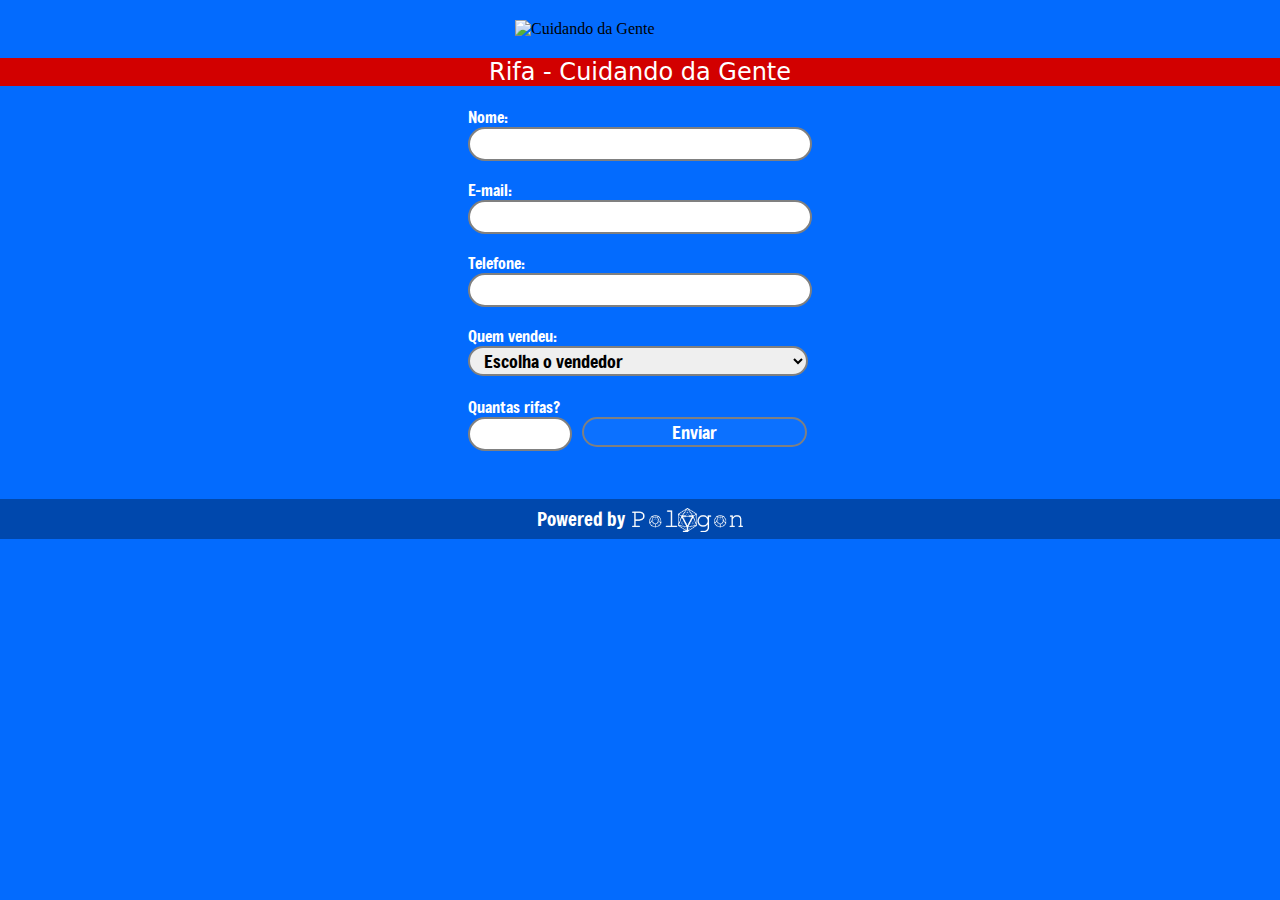
==== frontend/index.html @ e73a437f "Added Polygon logo" ====
<!DOCTYPE html>
<html lang="en">
<head>
    <meta charset="UTF-8">
    <meta name="viewport" content="width=device-width, initial-scale=1.0">
    <title>Cuidando da Gente - Rifa</title>
    <link rel="icon" type="image/x-icon" href="https://raw.githubusercontent.com/luca-ferro/cdgwebsite/main/assets/logo.svg">
    <link rel="stylesheet" href="style.css">
    <link rel="preconnect" href="https://fonts.googleapis.com">
    <link rel="preconnect" href="https://fonts.gstatic.com" crossorigin>
    <link href="https://fonts.googleapis.com/css2?family=Chewy&family=Freeman&display=swap" rel="stylesheet">
    <script type="module" src="counter.js"></script>
    <!-- <script src="json.js"></script> -->
</head>
<body>
    <div class="loader loader--hidden"></div>
    <div class="password flex-column password--hidden">
        <div>
            <h3>Digite a senha para:</h3><br>
            <h3 id="user"></h3>
        </div>
        <input type="password" pattern="[0-9]*" inputmode="numeric" id="password" name="password" required><br><br>
        <button id="password-submit" type="button">Enviar</button>
    </div>
    <div class="flex-column">
        <img src="https://raw.githubusercontent.com/luca-ferro/cdgwebsite/main/assets/logo.svg" alt="Cuidando da Gente" >
        <h2>Rifa - Cuidando da Gente</h2>
        <form id="contact-form">
            <label for="name">Nome:</label><br>
            <input type="text" id="name" name="name" required><br>
            
            <label for="email">E-mail:</label><br>
            <input type="email" id="email" name="email" required><br>
            
            <label for="phone">Telefone:</label><br>
            <input type="text" id="phone" name="phone" onkeypress="mask(this, mphone);" onblur="mask(this, mphone);" required><br>
            
            <label for="sellers">Quem vendeu:</label><br>
            <select name="sellers" id="sellers" required>
                <option value="">Escolha o vendedor</option>
            </select>

            <div class="flex-row">
                <div>
                    <label for="phone">Quantas rifas?</label><br>
                    <input type="number" id="quantity" name="quantity" class="quantity" required><br>
                </div>
                <div>
                    <button type="submit">Enviar</button>
                </div>
            </div>
        </form>
    </div>
    <footer>
        <h3>Powered by</h3>
        <a href="https://polygonsolucoes.com.br/" target="_blank"><img src="assets/g791.png" alt="Polygon Soluções Computacionais" class="footer-img"></a>
    </footer>
</body>
<script>
    function mask(o, f) {
        setTimeout(function() {
            var v = mphone(o.value);
            if (v != o.value) {
            o.value = v;
            }
        }, 1);
    }

    function mphone(v) {
        var r = v.replace(/\D/g, "");
        r = r.replace(/^0/, "");
        if (r.length > 10) {
            r = r.replace(/^(\d\d)(\d{5})(\d{4}).*/, "($1) $2-$3");
        } else if (r.length > 5) {
            r = r.replace(/^(\d\d)(\d{4})(\d{0,4}).*/, "($1) $2-$3");
        } else if (r.length > 2) {
            r = r.replace(/^(\d\d)(\d{0,5})/, "($1) $2");
        } else {
            r = r.replace(/^(\d*)/, "($1");
        }
        return r;
    }
</script>
</html>
---- frontend/style.css ----
body {
    background-color: #036bfe;
    margin: 0;
}

img {
    width: 250px;
    margin-top: 20px;
}

h2 {
    color: white;
    font-family: "Chewy", system-ui;
    font-weight: 400;
    font-style: normal;
    width: 100%;
    display: flex;
    justify-content: center;
    background-color: #D20000;
}

h1 {
    color: white;
    font-family: "Chewy", system-ui;
    font-weight: 400;
    font-style: normal;
    width: 100%;
    display: flex;
    justify-content: center;
    font-size: 80px;
    margin-top: -20px;
    margin-bottom: 0px;
    text-align: center;
}

input, select {
    max-width: 320px;
    width: 700px;
    align-items: center;
    display: flex;
    border-radius: 100px;
    border: 2px solid gray;
    height: 30px;
    font-family: "Freeman", sans-serif;
    font-weight: 400;
    font-style: normal;
    padding: 0 10px;
    font-size: 18px;
}

select {
    max-width: 340px;
    width: 700px;
}

label, h3 {
    color: white;
    font-family: "Freeman", sans-serif;
    font-weight: 400;
    font-style: normal;
}

.flex-column {
    display: flex;
    flex-direction: column;
    align-items: center;
}

.flex-row {
    display: flex;
    align-items: center;
    margin-top: 20px;
}

.quantity {
    max-width: 80px;
    width: 700px;
}

.excel {
    filter: invert(100%);
    height: 100%;
    width: auto;
    margin-right: 10px;
    margin-top: 0;
}

.excel-button {
    background-color: green;
}

footer {
    display: flex;
    align-items: center;
    justify-content: center;
    background-color: #0048ad;
    margin-top: 30px;
    height: 40px;
}

.footer-img {
    filter: invert(100%);
    height: 24px;
    width: auto;
    margin-top: 6px;
    margin-left: 7px;
}

button {
    max-width: 225px;
    width: 700px;
    justify-content: center;
    display: flex;
    border-radius: 100px;
    border: 2px solid gray;
    height: 30px;
    font-family: "Freeman", sans-serif;
    font-weight: 400;
    font-size: 18px;
    background-color: #1375ff99;
    color: white;
    margin-left: 10px;
}

input::-webkit-outer-spin-button,
input::-webkit-inner-spin-button {
  -webkit-appearance: none;
  margin: 0;
}

input[type=number] {
  -moz-appearance: textfield;
}

/* ----- Password ----- */

.password {
    position: fixed;
    top: 0;
    left: 0;
    width: 100vw;
    height: 100dvh;
    display: flex;
    align-items: center;
    justify-content: center;
    background-color: rgba(0, 0, 0, 0.75);
}

.password--hidden {
    opacity: 0;
    visibility: hidden;
}

/* ----- Loader ----- */

.loader {
    position: fixed;
    top: 0;
    left: 0;
    width: 100vw;
    height: 100dvh;
    display: flex;
    align-items: center;
    justify-content: center;
    background-color: rgba(0, 0, 0, 0.75);
}

.loader--hidden {
    opacity: 0;
    visibility: hidden;
}

.loader::after {
    content: "";
    width: 75px;
    height: 75px;
    border: 15px solid #DDDDDD;
    border-top-color: transparent;
    border-radius: 50%;
    animation: loading 0.75s ease infinite;
}

@keyframes loading {
    from { transform: rotate(0turn) }
    to { transform: rotate(1turn); }
}
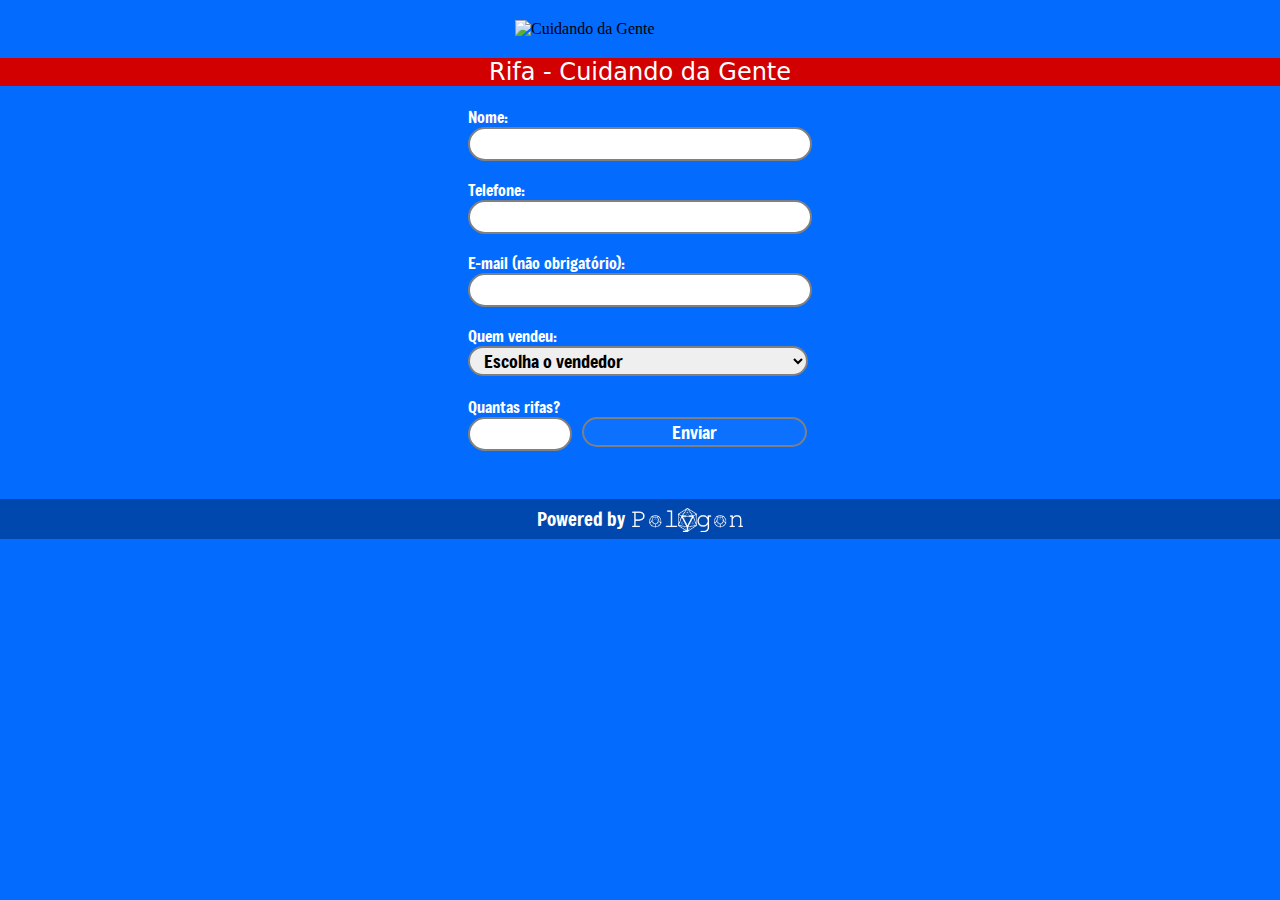
==== commit 97d0bb69: "Additions" ====
--- a/frontend/index.html
+++ b/frontend/index.html
@@ -19,7 +19,7 @@
             <h3>Digite a senha para:</h3><br>
             <h3 id="user"></h3>
         </div>
-        <input type="password" pattern="[0-9]*" inputmode="numeric" id="password" name="password" required><br><br>
+        <input type="password" id="password" name="password" required><br><br>
         <button id="password-submit" type="button">Enviar</button>
     </div>
     <div class="flex-column">
@@ -29,11 +29,11 @@
             <label for="name">Nome:</label><br>
             <input type="text" id="name" name="name" required><br>
             
-            <label for="email">E-mail:</label><br>
-            <input type="email" id="email" name="email" required><br>
-            
             <label for="phone">Telefone:</label><br>
             <input type="text" id="phone" name="phone" onkeypress="mask(this, mphone);" onblur="mask(this, mphone);" required><br>
+
+            <label for="email">E-mail (não obrigatório):</label><br>
+            <input type="email" id="email" name="email"><br>
             
             <label for="sellers">Quem vendeu:</label><br>
             <select name="sellers" id="sellers" required>
--- a/frontend/style.css
+++ b/frontend/style.css
@@ -144,11 +144,19 @@
     align-items: center;
     justify-content: center;
     background-color: rgba(0, 0, 0, 0.75);
+    backdrop-filter: blur(5px);
+    z-index: 1;
 }
 
 .password--hidden {
     opacity: 0;
     visibility: hidden;
+}
+
+#user {
+    margin-left: 0;
+    margin-top: -30px;
+    font-size: 30px;
 }
 
 /* ----- Loader ----- */
@@ -163,6 +171,8 @@
     align-items: center;
     justify-content: center;
     background-color: rgba(0, 0, 0, 0.75);
+    backdrop-filter: blur(5px);
+    z-index: 1;
 }
 
 .loader--hidden {
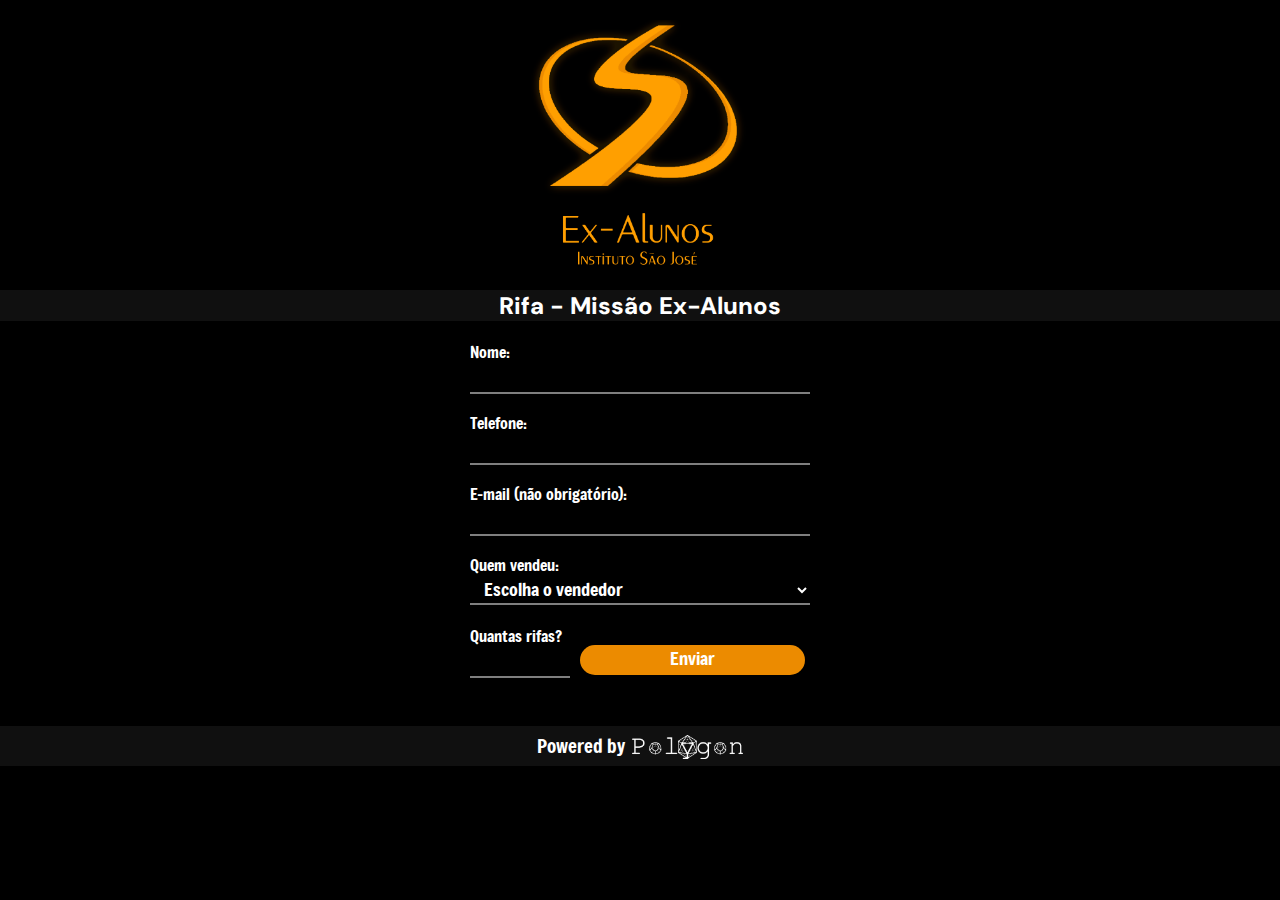
==== commit f03590b0: "Rifa dos exalunos" ====
--- a/frontend/index.html
+++ b/frontend/index.html
@@ -9,12 +9,18 @@
     <link rel="preconnect" href="https://fonts.googleapis.com">
     <link rel="preconnect" href="https://fonts.gstatic.com" crossorigin>
     <link href="https://fonts.googleapis.com/css2?family=Chewy&family=Freeman&display=swap" rel="stylesheet">
+    <link href="https://fonts.googleapis.com/css2?family=DM+Sans:opsz,wght@9..40,800&display=swap" rel="stylesheet">
     <script type="module" src="counter.js"></script>
     <!-- <script src="json.js"></script> -->
 </head>
 <body>
     <div class="loader loader--hidden"></div>
     <div class="password flex-column password--hidden">
+        <div>
+            <h3 style="margin-top: 30px; font-size: 30px;">QR Code:</h3>
+            <h3 style="margin-top: -30px; font-size: 25px;" id="totalprice"></h3>
+            <img src="assets/qrcode.jpeg" alt="QR Code" style="margin-top: -10px">
+        </div>
         <div>
             <h3>Digite a senha para:</h3><br>
             <h3 id="user"></h3>
@@ -23,8 +29,8 @@
         <button id="password-submit" type="button">Enviar</button>
     </div>
     <div class="flex-column">
-        <img src="https://raw.githubusercontent.com/luca-ferro/cdgwebsite/main/assets/logo.svg" alt="Cuidando da Gente" >
-        <h2>Rifa - Cuidando da Gente</h2>
+        <img src="../frontend/assets/logo ex alunos.png" alt="Cuidando da Gente" >
+        <h2>Rifa - Missão Ex-Alunos</h2>
         <form id="contact-form">
             <label for="name">Nome:</label><br>
             <input type="text" id="name" name="name" required><br>
--- a/frontend/style.css
+++ b/frontend/style.css
@@ -1,5 +1,5 @@
 body {
-    background-color: #036bfe;
+    background-color: #000;
     margin: 0;
 }
 
@@ -10,19 +10,19 @@
 
 h2 {
     color: white;
-    font-family: "Chewy", system-ui;
-    font-weight: 400;
+    font-family: "DM Sans", sans-serif;
+    font-weight: 800;
     font-style: normal;
     width: 100%;
     display: flex;
     justify-content: center;
-    background-color: #D20000;
+    background-color: #101010;
 }
 
 h1 {
     color: white;
-    font-family: "Chewy", system-ui;
-    font-weight: 400;
+    font-family: "DM Sans", sans-serif;
+    font-weight: 800;
     font-style: normal;
     width: 100%;
     display: flex;
@@ -38,14 +38,20 @@
     width: 700px;
     align-items: center;
     display: flex;
-    border-radius: 100px;
-    border: 2px solid gray;
+    border: none;
     height: 30px;
     font-family: "Freeman", sans-serif;
     font-weight: 400;
     font-style: normal;
     padding: 0 10px;
     font-size: 18px;
+    background-color: #000;
+    border-bottom: 2px rgba(255, 255, 255, 0.498) solid;
+    color: white;
+}
+
+input:focus{
+    outline: none;
 }
 
 select {
@@ -93,7 +99,7 @@
     display: flex;
     align-items: center;
     justify-content: center;
-    background-color: #0048ad;
+    background-color: #101010;
     margin-top: 30px;
     height: 40px;
 }
@@ -112,12 +118,12 @@
     justify-content: center;
     display: flex;
     border-radius: 100px;
-    border: 2px solid gray;
+    border: none;
     height: 30px;
     font-family: "Freeman", sans-serif;
     font-weight: 400;
     font-size: 18px;
-    background-color: #1375ff99;
+    background-color: #ec8b00;
     color: white;
     margin-left: 10px;
 }
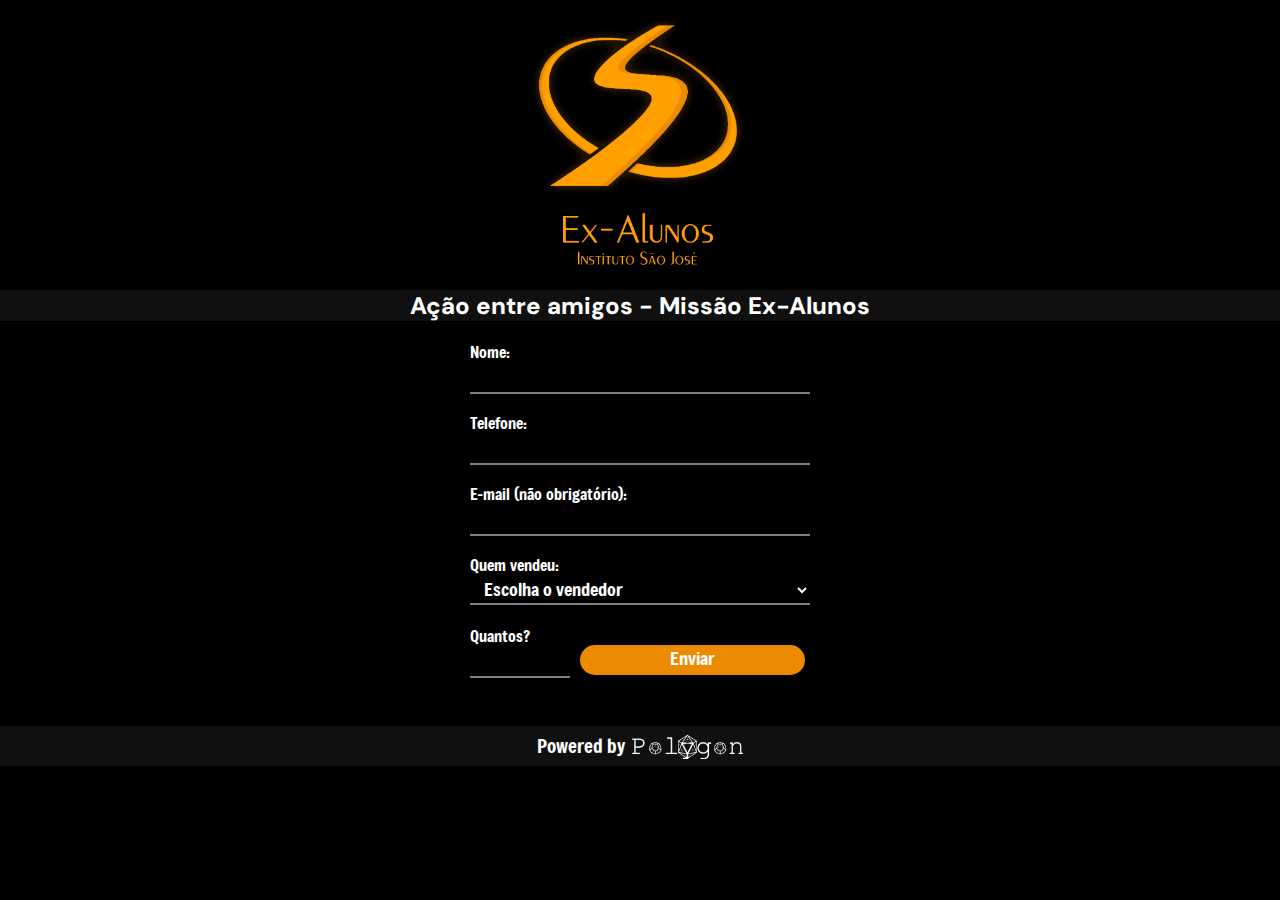
==== commit ae4e7a16: "JSON atualizado" ====
--- a/frontend/index.html
+++ b/frontend/index.html
@@ -3,8 +3,8 @@
 <head>
     <meta charset="UTF-8">
     <meta name="viewport" content="width=device-width, initial-scale=1.0">
-    <title>Cuidando da Gente - Rifa</title>
-    <link rel="icon" type="image/x-icon" href="https://raw.githubusercontent.com/luca-ferro/cdgwebsite/main/assets/logo.svg">
+    <title>Ex-Alunos ISJ</title>
+    <link rel="icon" type="image/x-icon" href="https://raw.githubusercontent.com/luca-ferro/cdgwebsite/main/assets/logo ex alunos.png">
     <link rel="stylesheet" href="style.css">
     <link rel="preconnect" href="https://fonts.googleapis.com">
     <link rel="preconnect" href="https://fonts.gstatic.com" crossorigin>
@@ -30,7 +30,7 @@
     </div>
     <div class="flex-column">
         <img src="../frontend/assets/logo ex alunos.png" alt="Cuidando da Gente" >
-        <h2>Rifa - Missão Ex-Alunos</h2>
+        <h2>Ação entre amigos - Missão Ex-Alunos</h2>
         <form id="contact-form">
             <label for="name">Nome:</label><br>
             <input type="text" id="name" name="name" required><br>
@@ -48,7 +48,7 @@
 
             <div class="flex-row">
                 <div>
-                    <label for="phone">Quantas rifas?</label><br>
+                    <label for="phone">Quantos?</label><br>
                     <input type="number" id="quantity" name="quantity" class="quantity" required><br>
                 </div>
                 <div>
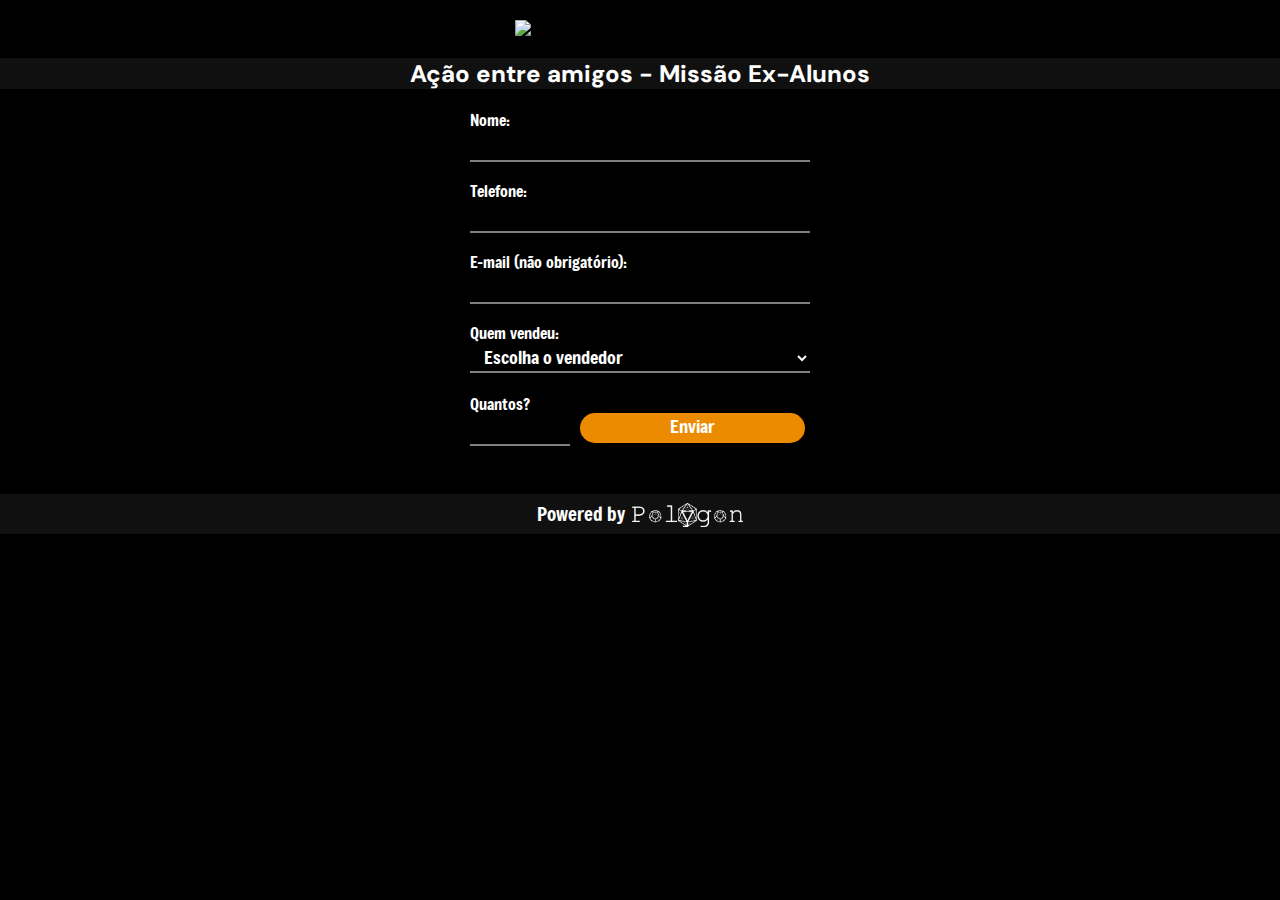
==== commit ee62a742: "image fix" ====
--- a/frontend/index.html
+++ b/frontend/index.html
@@ -29,7 +29,7 @@
         <button id="password-submit" type="button">Enviar</button>
     </div>
     <div class="flex-column">
-        <img src="../frontend/assets/logo ex alunos.png" alt="Cuidando da Gente" >
+        <img src="https://raw.githubusercontent.com/luca-ferro/images/529c93394ce317a20eda666f35294ad183637fc6/logo%20ex%20alunos.png" alt="Cuidando da Gente" >
         <h2>Ação entre amigos - Missão Ex-Alunos</h2>
         <form id="contact-form">
             <label for="name">Nome:</label><br>
